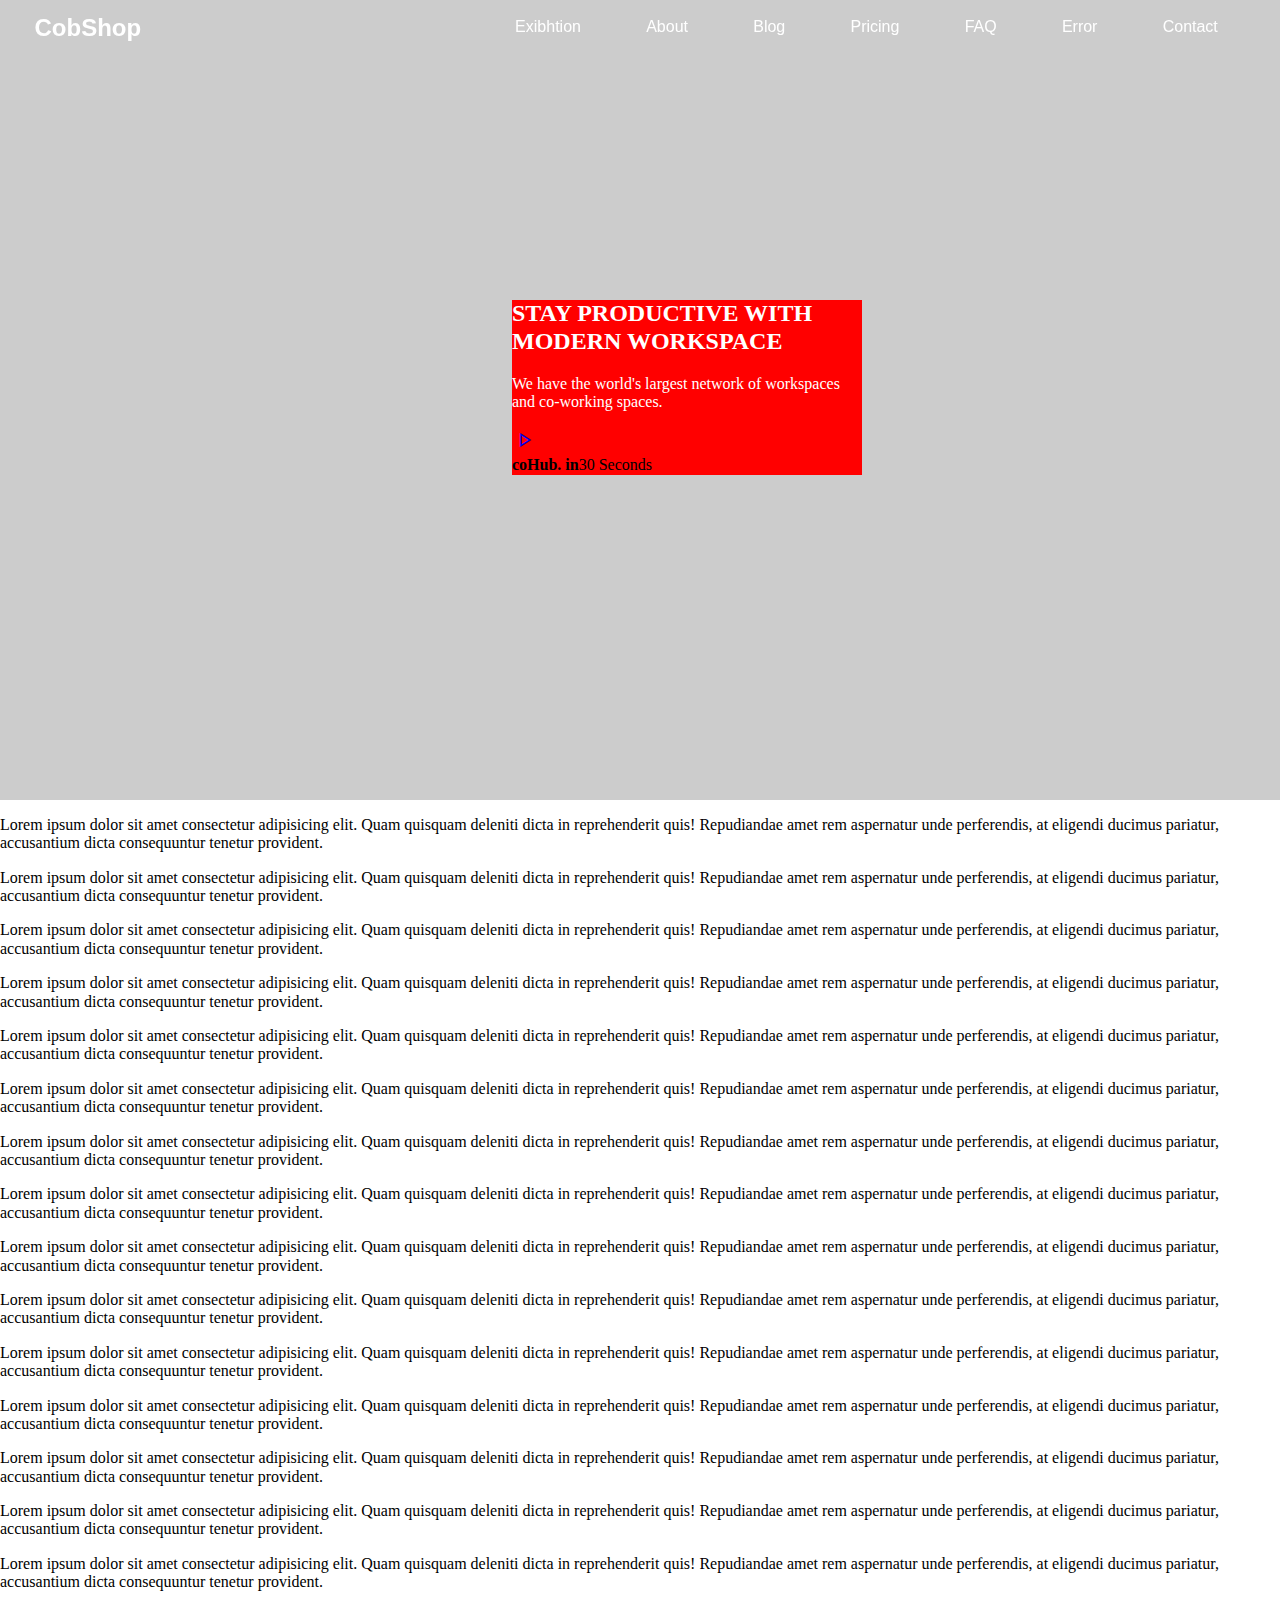
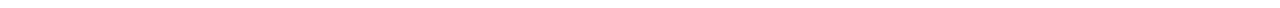
==== Tienda-oline/main.html @ 8ed032cb "Add files via upload" ====
<!DOCTYPE html>
    <html lang="en">
    <head>
        <meta charset="UTF-8">
        <meta http-equiv="X-UA-Compatible" content="IE=edge">
        <meta name="viewport" content="width=device-width, initial-scale=1.0">
        <link rel="preconnect" href="https://fonts.googleapis.com">
    <link rel="preconnect" href="https://fonts.gstatic.com" crossorigin>
    <link href="https://fonts.googleapis.com/css2?family=Montserrat:wght@400;700&display=swap" rel="stylesheet">
        <link rel="stylesheet" href="https://fonts.googleapis.com/css2?family=Material+Symbols+Outlined:opsz,wght,FILL,GRAD@20..48,100..700,0..1,-50..200" />
        <link rel="stylesheet" href="css/normalize.css">
        <link rel="stylesheet" href="css/styles.css">
        <title>CobShop.</title>
    </head>
    <body>
        <div class="hero-container">
            <div class="hero--bgdark">
                <header>
                    <!-- Nav Start -->
                    <nav class="nav-main">
                        <div id="menu" class="nav-main--container">
                            <!-- Logo -->
                            <div class="nav-container--logo">                        
                                <a href="#" target="_blank" class="logo"><h2>CobShop</h2></a>
                            </div>
                            <div class="nav-container--links">
                                <div class="nav-main--links">
                                    <a href="" class="links">
                                        <p class="exibhtion">Exibhtion</p>
                                    </a>
                                </div>
                                <div class="nav-main--links">
                                    <a href="" class="links">
                                        <p class="about">About</p>
                                    </a>
                                </div>
                                <div class="nav-main--links">
                                    <a href="" class="links">
                                        <p class="blog">Blog</p>
                                    </a>
                                </div>
                                <div class="nav-main--links">
                                    <a href="" class="links">
                                        <p class="pricing">Pricing</p>
                                    </a>
                                </div>
                                <div class="nav-main--links">
                                    <a href="" class="links">
                                        <p class="faq">FAQ</p>
                                    </a>
                                </div>
                                <div class="nav-main--links">
                                    <a href="" class="links">
                                        <p class="error">Error</p>
                                    </a>
                                </div>
                                <div class="nav-main--links">
                                    <a href="" class="links">
                                        <p class="contact">Contact</p>
                                    </a>
                                </div>
                            </div>
                        </div>
                    </nav>
                    <!-- Nav End -->
                </header>
                <main>
                    <section>
                        <div class="hero">
                            <div class="hero-content">
                                <h2>STAY PRODUCTIVE WITH <br> MODERN WORKSPACE</h2>
                                <p>We have the world's largest network of workspaces and co-working spaces.</p>
                            </div>
                            <div class="hero-video">
                                <a href="video">
                                    <span class="material-symbols-outlined">
                                        play_arrow
                                    </span>
                                </a>
                            </div>
                            <span><strong>coHub. in</strong>30 Seconds</span>
                        </div>
                    </section>
                </main>
            </div>
        </div>
    
    <script src="js/bg-inverse.js"></script>
        <p>Lorem ipsum dolor sit amet consectetur adipisicing elit. Quam quisquam deleniti dicta in reprehenderit quis! Repudiandae amet rem aspernatur unde perferendis, at eligendi ducimus pariatur, accusantium dicta consequuntur tenetur provident.</p>
        <p>Lorem ipsum dolor sit amet consectetur adipisicing elit. Quam quisquam deleniti dicta in reprehenderit quis! Repudiandae amet rem aspernatur unde perferendis, at eligendi ducimus pariatur, accusantium dicta consequuntur tenetur provident.</p>
        <p>Lorem ipsum dolor sit amet consectetur adipisicing elit. Quam quisquam deleniti dicta in reprehenderit quis! Repudiandae amet rem aspernatur unde perferendis, at eligendi ducimus pariatur, accusantium dicta consequuntur tenetur provident.</p>
        <p>Lorem ipsum dolor sit amet consectetur adipisicing elit. Quam quisquam deleniti dicta in reprehenderit quis! Repudiandae amet rem aspernatur unde perferendis, at eligendi ducimus pariatur, accusantium dicta consequuntur tenetur provident.</p>
        <p>Lorem ipsum dolor sit amet consectetur adipisicing elit. Quam quisquam deleniti dicta in reprehenderit quis! Repudiandae amet rem aspernatur unde perferendis, at eligendi ducimus pariatur, accusantium dicta consequuntur tenetur provident.</p>
        <p>Lorem ipsum dolor sit amet consectetur adipisicing elit. Quam quisquam deleniti dicta in reprehenderit quis! Repudiandae amet rem aspernatur unde perferendis, at eligendi ducimus pariatur, accusantium dicta consequuntur tenetur provident.</p>
        <p>Lorem ipsum dolor sit amet consectetur adipisicing elit. Quam quisquam deleniti dicta in reprehenderit quis! Repudiandae amet rem aspernatur unde perferendis, at eligendi ducimus pariatur, accusantium dicta consequuntur tenetur provident.</p>
        <p>Lorem ipsum dolor sit amet consectetur adipisicing elit. Quam quisquam deleniti dicta in reprehenderit quis! Repudiandae amet rem aspernatur unde perferendis, at eligendi ducimus pariatur, accusantium dicta consequuntur tenetur provident.</p>
        <p>Lorem ipsum dolor sit amet consectetur adipisicing elit. Quam quisquam deleniti dicta in reprehenderit quis! Repudiandae amet rem aspernatur unde perferendis, at eligendi ducimus pariatur, accusantium dicta consequuntur tenetur provident.</p>
        <p>Lorem ipsum dolor sit amet consectetur adipisicing elit. Quam quisquam deleniti dicta in reprehenderit quis! Repudiandae amet rem aspernatur unde perferendis, at eligendi ducimus pariatur, accusantium dicta consequuntur tenetur provident.</p>
        <p>Lorem ipsum dolor sit amet consectetur adipisicing elit. Quam quisquam deleniti dicta in reprehenderit quis! Repudiandae amet rem aspernatur unde perferendis, at eligendi ducimus pariatur, accusantium dicta consequuntur tenetur provident.</p>
        <p>Lorem ipsum dolor sit amet consectetur adipisicing elit. Quam quisquam deleniti dicta in reprehenderit quis! Repudiandae amet rem aspernatur unde perferendis, at eligendi ducimus pariatur, accusantium dicta consequuntur tenetur provident.</p>
        <p>Lorem ipsum dolor sit amet consectetur adipisicing elit. Quam quisquam deleniti dicta in reprehenderit quis! Repudiandae amet rem aspernatur unde perferendis, at eligendi ducimus pariatur, accusantium dicta consequuntur tenetur provident.</p>
        <p>Lorem ipsum dolor sit amet consectetur adipisicing elit. Quam quisquam deleniti dicta in reprehenderit quis! Repudiandae amet rem aspernatur unde perferendis, at eligendi ducimus pariatur, accusantium dicta consequuntur tenetur provident.</p>
        <p>Lorem ipsum dolor sit amet consectetur adipisicing elit. Quam quisquam deleniti dicta in reprehenderit quis! Repudiandae amet rem aspernatur unde perferendis, at eligendi ducimus pariatur, accusantium dicta consequuntur tenetur provident.</p>
    </body>
    </html>
---- Tienda-oline/css/styles.css ----
.material-symbols-outlined {
    font-variation-settings:
    'FILL' 0,
    'wght' 400,
    'GRAD' 0,
    'opsz' 48
}

body {
    overflow: auto;
}

.hero-container {
    margin-top: -20px;
    width: 100%;
    height: 800px;
    background-image: url("https://cloudfront-us-east-1.images.arcpublishing.com/infobae/P3PZAZDWX5BERPUSEELVEAK7GM.jpg");
    background-repeat: no-repeat;
    background-size: cover;
    background-position: center;
}

.hero--bgdark {
    height: 800px;
    background-color: rgba(0, 0, 0, 0.2);
}

.nav-main--container {
    background: transparent;
    width: 100%;
    height: 55px;
    display: flex;
    align-items: center;
    justify-content: space-around;
    position: fixed;
    top: 0px;
    z-index: 300;
    transition: all 0.5s ease-in-out;
}

.bg-inverse {
    padding: 5px 0;
    background-color: #fff;
    color: rgb(0, 0, 0);
}

.bg-inverse .nav-main--links {
    padding: 6px 0;
}

.bg-inverse .nav-container--logo a {
    color: rgb(17, 131, 224);
}
.bg-inverse .nav-container--links a {
    color: rgb(0, 0, 0);
}

.nav-container--logo {
    width: 30%;
    padding: 0 5px;
}

.logo {
    text-decoration: none;
    font-family: Verdana, Geneva, Tahoma, sans-serif;
    color: #fff;
}

.nav-container--links {
    width: 60%;
    display: flex;
    justify-content: space-around;
    align-items: center;
}

.nav-main--links {
    padding: 0 10px;
    display: flex;
    flex-flow: row wrap;
}

.nav-main--links:hover {
    font-size: 17px;
    border-bottom: 1px solid rgb(64, 160, 238);
}

.links {
    font-family: Verdana, Geneva, Tahoma, sans-serif;
    font-size: 17x;
    text-decoration: none;
    color: #fff;
}

.hero {
    background-color: red;
    width: 350px;
    position: relative;
    top: 300px;
    left: 40%;
}

.hero-content {
    color: #fff;
}
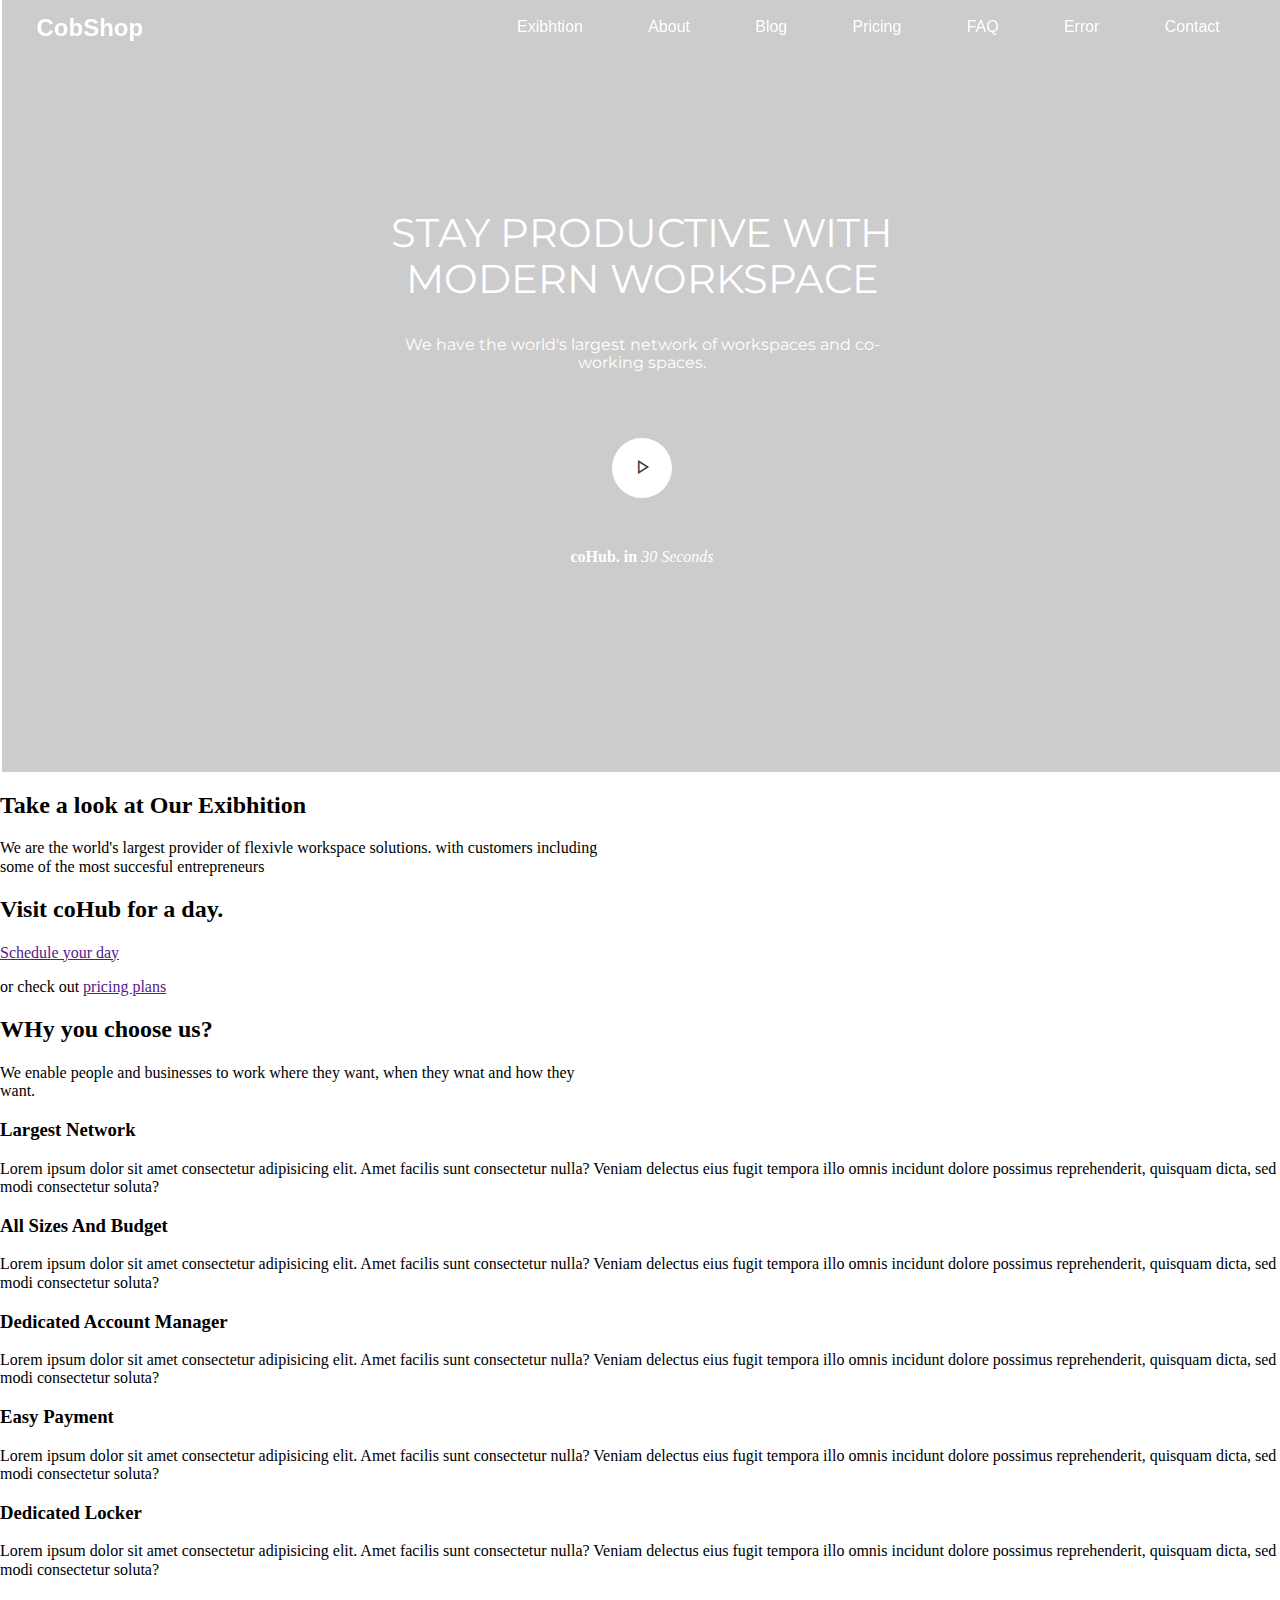
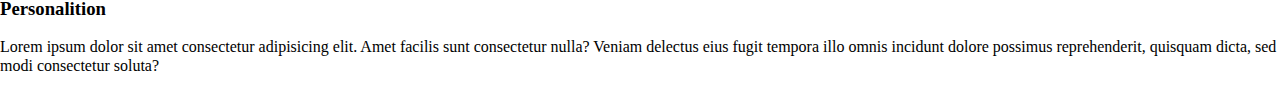
==== commit 980fb41a: "Add files via upload" ====
--- a/Tienda-oline/main.html
+++ b/Tienda-oline/main.html
@@ -66,40 +66,77 @@
                 </header>
                 <main>
                     <section>
-                        <div class="hero">
-                            <div class="hero-content">
-                                <h2>STAY PRODUCTIVE WITH <br> MODERN WORKSPACE</h2>
-                                <p>We have the world's largest network of workspaces and co-working spaces.</p>
+                        <div class="position-hero">
+                            <div class="hero">
+                                <div class="hero-content">
+                                    <h2>STAY PRODUCTIVE WITH <br> MODERN WORKSPACE</h2>
+                                    <p>We have the world's largest network of workspaces and co-working spaces.</p>
+                                </div>
+                                <div class="hero-video">
+                                    <a href="video">
+                                        <div class="video">
+                                            <span class="material-symbols-outlined video-symbol">
+                                                play_arrow
+                                            </span>
+                                        </div>
+                                    </a>
+                                </div>
+                                <span class="cw"><strong class="cw">coHub. in </strong><i class="cw">30 Seconds</i></span>
                             </div>
-                            <div class="hero-video">
-                                <a href="video">
-                                    <span class="material-symbols-outlined">
-                                        play_arrow
-                                    </span>
-                                </a>
-                            </div>
-                            <span><strong>coHub. in</strong>30 Seconds</span>
                         </div>
                     </section>
                 </main>
             </div>
         </div>
-    
+        <section>
+            <div class="exibhition-container">
+                <div class="exibhition-txt">
+                    <h2>Take a look at Our Exibhition</h2>
+                    <p>We are the world's largest provider of flexivle workspace solutions. with customers including <br>some of the most succesful entrepreneurs</p>
+                </div>
+                <div class="divider-short"></div>
+                <div class="exibhition-img"></div>
+            </div>
+        </section>
+        <section>
+            <div class="cta">
+                <h2>Visit coHub for a day.</h2>
+                <!-- Este enlace sirve para conectarlo con el contact. El apartado de contact sera un formulario de contacto con la ubicacion de la tienda y las maneras de contactar con ella -->
+                <a href="">Schedule your day</a>
+                <p>or check out <a href="">pricing plans</a></p>
+            </div>
+        </section>
+        <section>
+            <div class="services-container">
+                <h2>WHy you choose us?</h2>
+                <p>We enable people and businesses to work where they want, when they wnat and how they <br>want.</p>
+                <div class="divider-short"></div>
+                <div class="cards">
+                    <h3>Largest Network</h3>
+                    <p>Lorem ipsum dolor sit amet consectetur adipisicing elit. Amet facilis sunt consectetur nulla? Veniam delectus eius fugit tempora illo omnis incidunt dolore possimus reprehenderit, quisquam dicta, sed modi consectetur soluta?</p>
+                </div>
+                <div class="cards">
+                    <h3>All Sizes And Budget</h3>
+                    <p>Lorem ipsum dolor sit amet consectetur adipisicing elit. Amet facilis sunt consectetur nulla? Veniam delectus eius fugit tempora illo omnis incidunt dolore possimus reprehenderit, quisquam dicta, sed modi consectetur soluta?</p>
+                </div>
+                <div class="cards">
+                    <h3>Dedicated Account Manager</h3>
+                    <p>Lorem ipsum dolor sit amet consectetur adipisicing elit. Amet facilis sunt consectetur nulla? Veniam delectus eius fugit tempora illo omnis incidunt dolore possimus reprehenderit, quisquam dicta, sed modi consectetur soluta?</p>
+                </div>
+                <div class="cards">
+                    <h3>Easy Payment</h3>
+                    <p>Lorem ipsum dolor sit amet consectetur adipisicing elit. Amet facilis sunt consectetur nulla? Veniam delectus eius fugit tempora illo omnis incidunt dolore possimus reprehenderit, quisquam dicta, sed modi consectetur soluta?</p>
+                </div>
+                <div class="cards">
+                    <h3>Dedicated Locker</h3>
+                    <p>Lorem ipsum dolor sit amet consectetur adipisicing elit. Amet facilis sunt consectetur nulla? Veniam delectus eius fugit tempora illo omnis incidunt dolore possimus reprehenderit, quisquam dicta, sed modi consectetur soluta?</p>
+                </div>
+                <div class="cards">
+                    <h3>Personalition</h3>
+                    <p>Lorem ipsum dolor sit amet consectetur adipisicing elit. Amet facilis sunt consectetur nulla? Veniam delectus eius fugit tempora illo omnis incidunt dolore possimus reprehenderit, quisquam dicta, sed modi consectetur soluta?</p>
+                </div>
+            </div>
+        </section>
     <script src="js/bg-inverse.js"></script>
-        <p>Lorem ipsum dolor sit amet consectetur adipisicing elit. Quam quisquam deleniti dicta in reprehenderit quis! Repudiandae amet rem aspernatur unde perferendis, at eligendi ducimus pariatur, accusantium dicta consequuntur tenetur provident.</p>
-        <p>Lorem ipsum dolor sit amet consectetur adipisicing elit. Quam quisquam deleniti dicta in reprehenderit quis! Repudiandae amet rem aspernatur unde perferendis, at eligendi ducimus pariatur, accusantium dicta consequuntur tenetur provident.</p>
-        <p>Lorem ipsum dolor sit amet consectetur adipisicing elit. Quam quisquam deleniti dicta in reprehenderit quis! Repudiandae amet rem aspernatur unde perferendis, at eligendi ducimus pariatur, accusantium dicta consequuntur tenetur provident.</p>
-        <p>Lorem ipsum dolor sit amet consectetur adipisicing elit. Quam quisquam deleniti dicta in reprehenderit quis! Repudiandae amet rem aspernatur unde perferendis, at eligendi ducimus pariatur, accusantium dicta consequuntur tenetur provident.</p>
-        <p>Lorem ipsum dolor sit amet consectetur adipisicing elit. Quam quisquam deleniti dicta in reprehenderit quis! Repudiandae amet rem aspernatur unde perferendis, at eligendi ducimus pariatur, accusantium dicta consequuntur tenetur provident.</p>
-        <p>Lorem ipsum dolor sit amet consectetur adipisicing elit. Quam quisquam deleniti dicta in reprehenderit quis! Repudiandae amet rem aspernatur unde perferendis, at eligendi ducimus pariatur, accusantium dicta consequuntur tenetur provident.</p>
-        <p>Lorem ipsum dolor sit amet consectetur adipisicing elit. Quam quisquam deleniti dicta in reprehenderit quis! Repudiandae amet rem aspernatur unde perferendis, at eligendi ducimus pariatur, accusantium dicta consequuntur tenetur provident.</p>
-        <p>Lorem ipsum dolor sit amet consectetur adipisicing elit. Quam quisquam deleniti dicta in reprehenderit quis! Repudiandae amet rem aspernatur unde perferendis, at eligendi ducimus pariatur, accusantium dicta consequuntur tenetur provident.</p>
-        <p>Lorem ipsum dolor sit amet consectetur adipisicing elit. Quam quisquam deleniti dicta in reprehenderit quis! Repudiandae amet rem aspernatur unde perferendis, at eligendi ducimus pariatur, accusantium dicta consequuntur tenetur provident.</p>
-        <p>Lorem ipsum dolor sit amet consectetur adipisicing elit. Quam quisquam deleniti dicta in reprehenderit quis! Repudiandae amet rem aspernatur unde perferendis, at eligendi ducimus pariatur, accusantium dicta consequuntur tenetur provident.</p>
-        <p>Lorem ipsum dolor sit amet consectetur adipisicing elit. Quam quisquam deleniti dicta in reprehenderit quis! Repudiandae amet rem aspernatur unde perferendis, at eligendi ducimus pariatur, accusantium dicta consequuntur tenetur provident.</p>
-        <p>Lorem ipsum dolor sit amet consectetur adipisicing elit. Quam quisquam deleniti dicta in reprehenderit quis! Repudiandae amet rem aspernatur unde perferendis, at eligendi ducimus pariatur, accusantium dicta consequuntur tenetur provident.</p>
-        <p>Lorem ipsum dolor sit amet consectetur adipisicing elit. Quam quisquam deleniti dicta in reprehenderit quis! Repudiandae amet rem aspernatur unde perferendis, at eligendi ducimus pariatur, accusantium dicta consequuntur tenetur provident.</p>
-        <p>Lorem ipsum dolor sit amet consectetur adipisicing elit. Quam quisquam deleniti dicta in reprehenderit quis! Repudiandae amet rem aspernatur unde perferendis, at eligendi ducimus pariatur, accusantium dicta consequuntur tenetur provident.</p>
-        <p>Lorem ipsum dolor sit amet consectetur adipisicing elit. Quam quisquam deleniti dicta in reprehenderit quis! Repudiandae amet rem aspernatur unde perferendis, at eligendi ducimus pariatur, accusantium dicta consequuntur tenetur provident.</p>
     </body>
     </html>--- a/Tienda-oline/css/styles.css
+++ b/Tienda-oline/css/styles.css
@@ -11,7 +11,8 @@
 }
 
 .hero-container {
-    margin-top: -20px;
+    margin-left: 2px;
+    margin-top: -28px;
     width: 100%;
     height: 800px;
     background-image: url("https://cloudfront-us-east-1.images.arcpublishing.com/infobae/P3PZAZDWX5BERPUSEELVEAK7GM.jpg");
@@ -91,14 +92,56 @@
     color: #fff;
 }
 
+.position-hero {
+    height: 800px;
+    display: flex;
+    justify-content: center;
+    align-items: center;
+    text-align: center
+}
+
 .hero {
-    background-color: red;
-    width: 350px;
-    position: relative;
-    top: 300px;
-    left: 40%;
+    width: 40vw;
 }
 
 .hero-content {
     color: #fff;
+    font-family: 'Montserrat', sans-serif;
+}
+
+.hero-content h2 {
+    
+    font-size: 2.5rem;
+    font-weight: 400;
+    width: 100%;
+}
+
+.hero-video {
+    display: flex;
+    justify-content: center;
+}
+
+.video {
+    background-color: #fff;
+    height: 60px;
+    width: 60px;
+    border-radius: 50%;
+    margin: 50px 0 50px;
+}
+
+.video:hover {
+    border: 1px solid rgb(64, 160, 238);
+    background-color: rgb(240, 240, 240);
+}
+
+.video span {
+    margin-top : 17px;
+}
+
+.hero span {
+    color: rgb(60, 60, 60);
+}
+
+.cw {
+    color: #fff;
 }